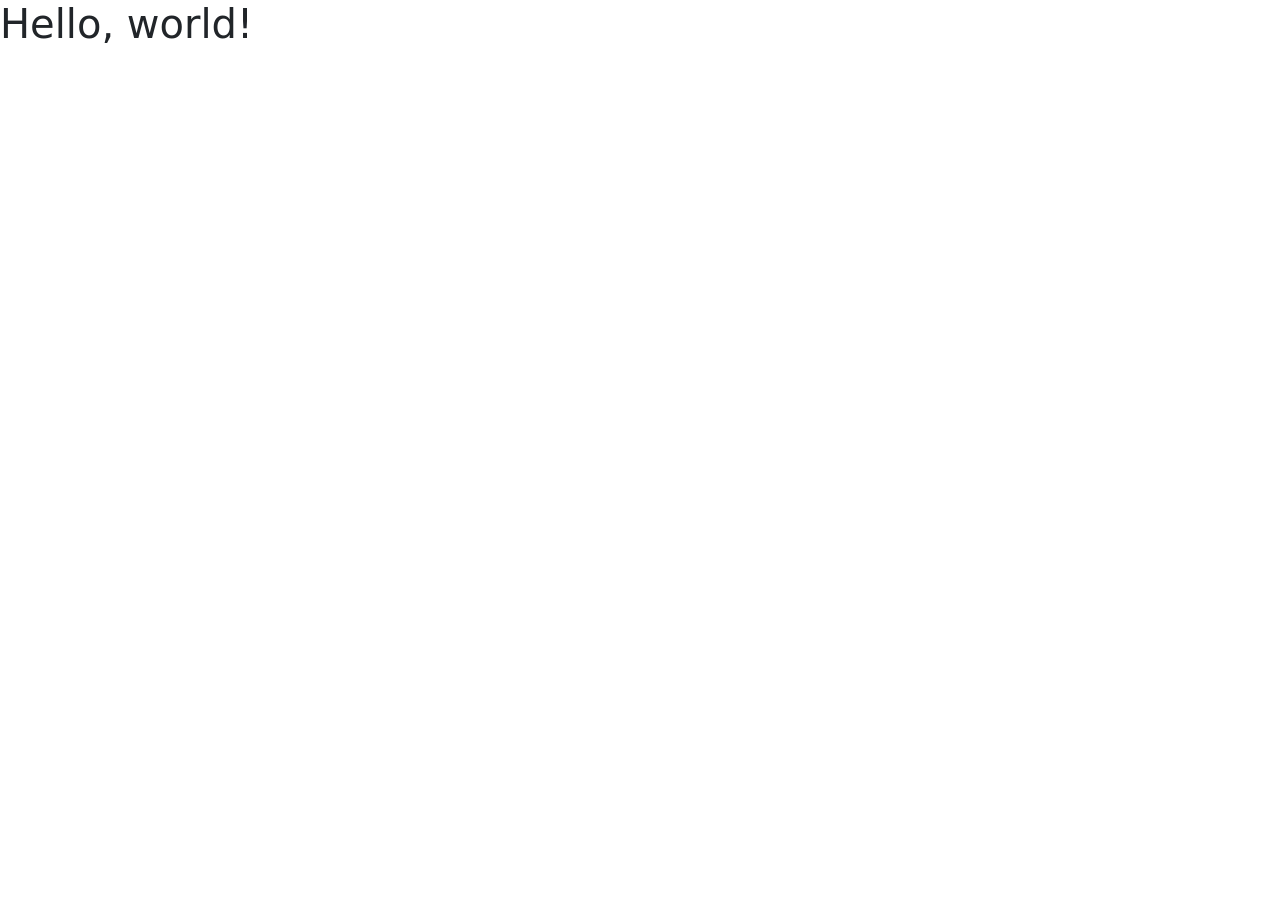
==== artist_page.html @ 0eae0503 "inizialization" ====
<!DOCTYPE html>
<html lang="en">
  <head>
    <meta charset="utf-8" />
    <meta name="viewport" content="width=device-width, initial-scale=1" />
    <title>Bootstrap demo</title>
    <link
      href="https://cdn.jsdelivr.net/npm/bootstrap@5.3.0-alpha3/dist/css/bootstrap.min.css"
      rel="stylesheet"
      integrity="sha384-KK94CHFLLe+nY2dmCWGMq91rCGa5gtU4mk92HdvYe+M/SXH301p5ILy+dN9+nJOZ"
      crossorigin="anonymous"
    />
  </head>
  <body>
    <h1>Hello, world!</h1>
    <script
      src="https://cdn.jsdelivr.net/npm/bootstrap@5.3.0-alpha3/dist/js/bootstrap.bundle.min.js"
      integrity="sha384-ENjdO4Dr2bkBIFxQpeoTz1HIcje39Wm4jDKdf19U8gI4ddQ3GYNS7NTKfAdVQSZe"
      crossorigin="anonymous"
    ></script>
  </body>
</html>
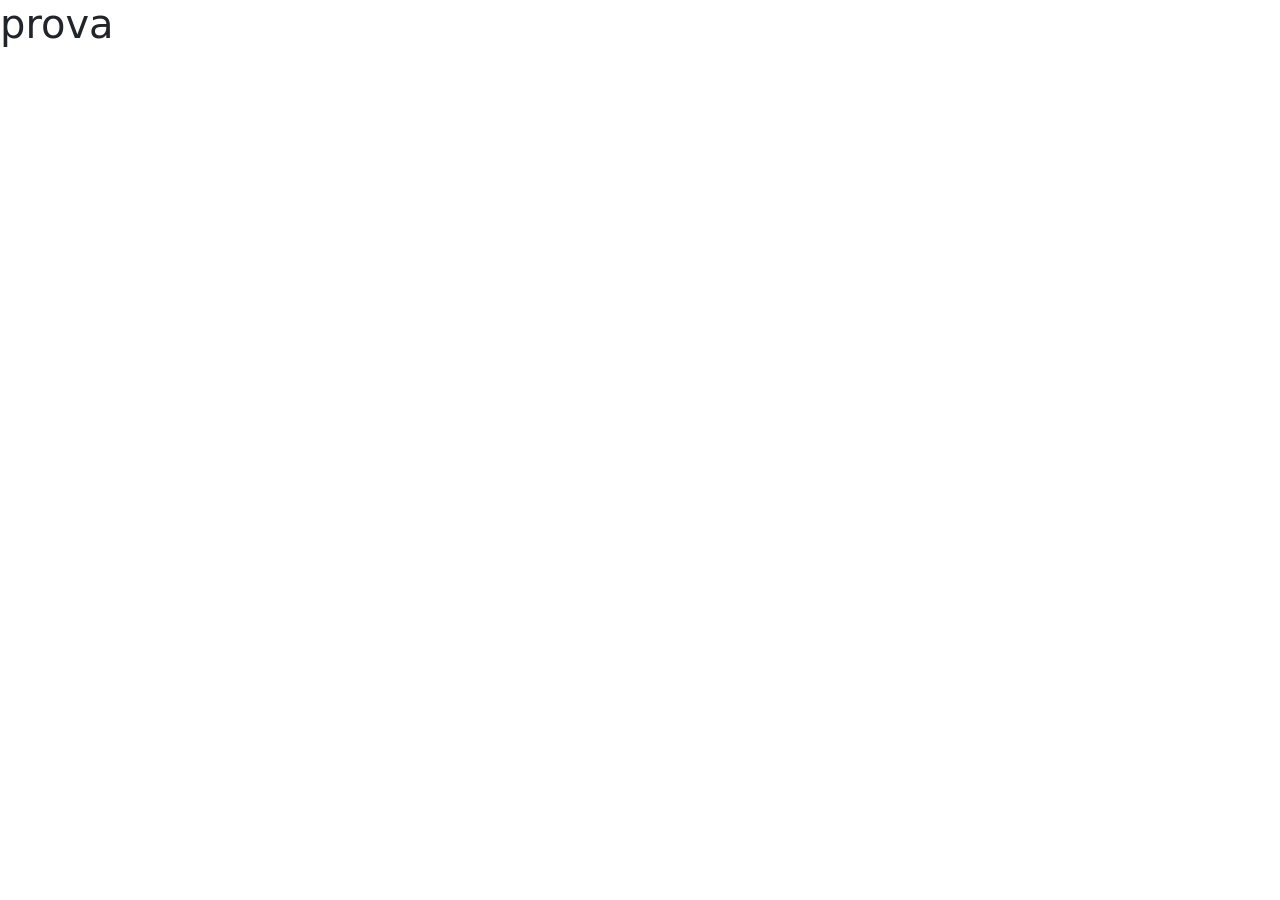
==== commit 22c36b4b: "prova" ====
--- a/artist_page.html
+++ b/artist_page.html
@@ -12,7 +12,7 @@
     />
   </head>
   <body>
-    <h1>Hello, world!</h1>
+    <h1>prova</h1>
     <script
       src="https://cdn.jsdelivr.net/npm/bootstrap@5.3.0-alpha3/dist/js/bootstrap.bundle.min.js"
       integrity="sha384-ENjdO4Dr2bkBIFxQpeoTz1HIcje39Wm4jDKdf19U8gI4ddQ3GYNS7NTKfAdVQSZe"
